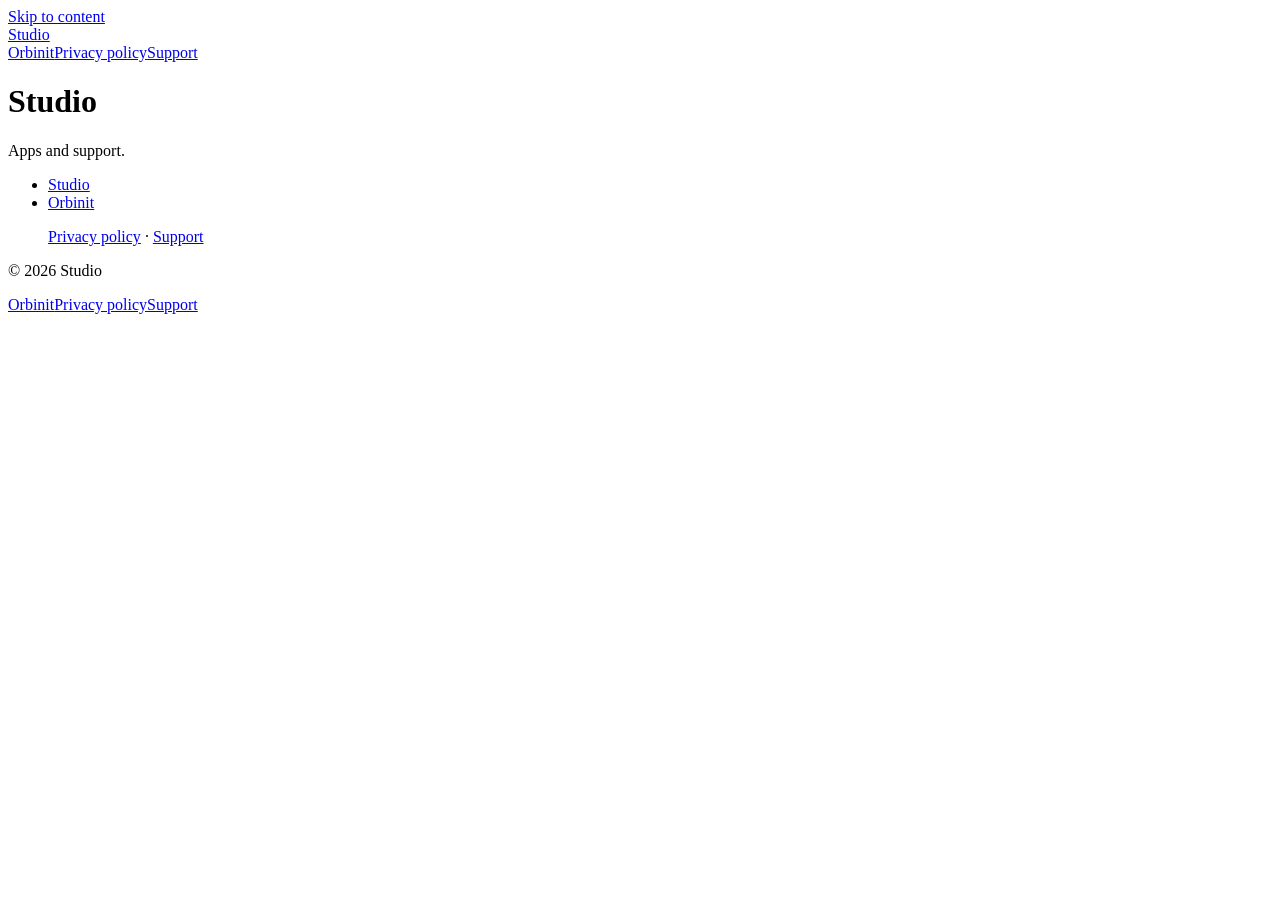
==== index.html @ 9e8d545b "Add studio website foundation and AdMob publisher declaration" ====
<!doctype html>
<html lang="en">
<head>
  <meta charset="utf-8">
  <meta name="viewport" content="width=device-width, initial-scale=1">
  <title>Home · Studio</title>
  <meta name="description" content="Apps and support from Studio.">
  
  <link rel="canonical" href="https://devmilanian.github.io/">
  <link rel="stylesheet" href="/assets/site.css">
</head>
<body>
  <a class="skip-link" href="#main">Skip to content</a>
  <header class="site-header"><div class="header-inner"><a class="brand" href="/studio/">Studio</a><nav aria-label="Main navigation"><div class="nav-links"><a href="/studio/orbinit/">Orbinit</a><a href="/studio/orbinit/privacy-policy/">Privacy policy</a><a href="/studio/orbinit/support/">Support</a></div></nav></div></header>
  <main id="main"><header class="page-intro"><h1>Studio</h1><p>Apps and support.</p></header><ul class="link-list"><li><a href="/studio/">Studio</a></li><li><a href="/studio/orbinit/">Orbinit</a><p><a href="/studio/orbinit/privacy-policy/">Privacy policy</a> · <a href="/studio/orbinit/support/">Support</a></p></li></ul></main>
  <footer class="site-footer"><div class="footer-inner"><p class="fine-print">© 2026 Studio</p><nav aria-label="Footer navigation"><div class="nav-links"><a href="/studio/orbinit/">Orbinit</a><a href="/studio/orbinit/privacy-policy/">Privacy policy</a><a href="/studio/orbinit/support/">Support</a></div></nav></div></footer>
</body>
</html>
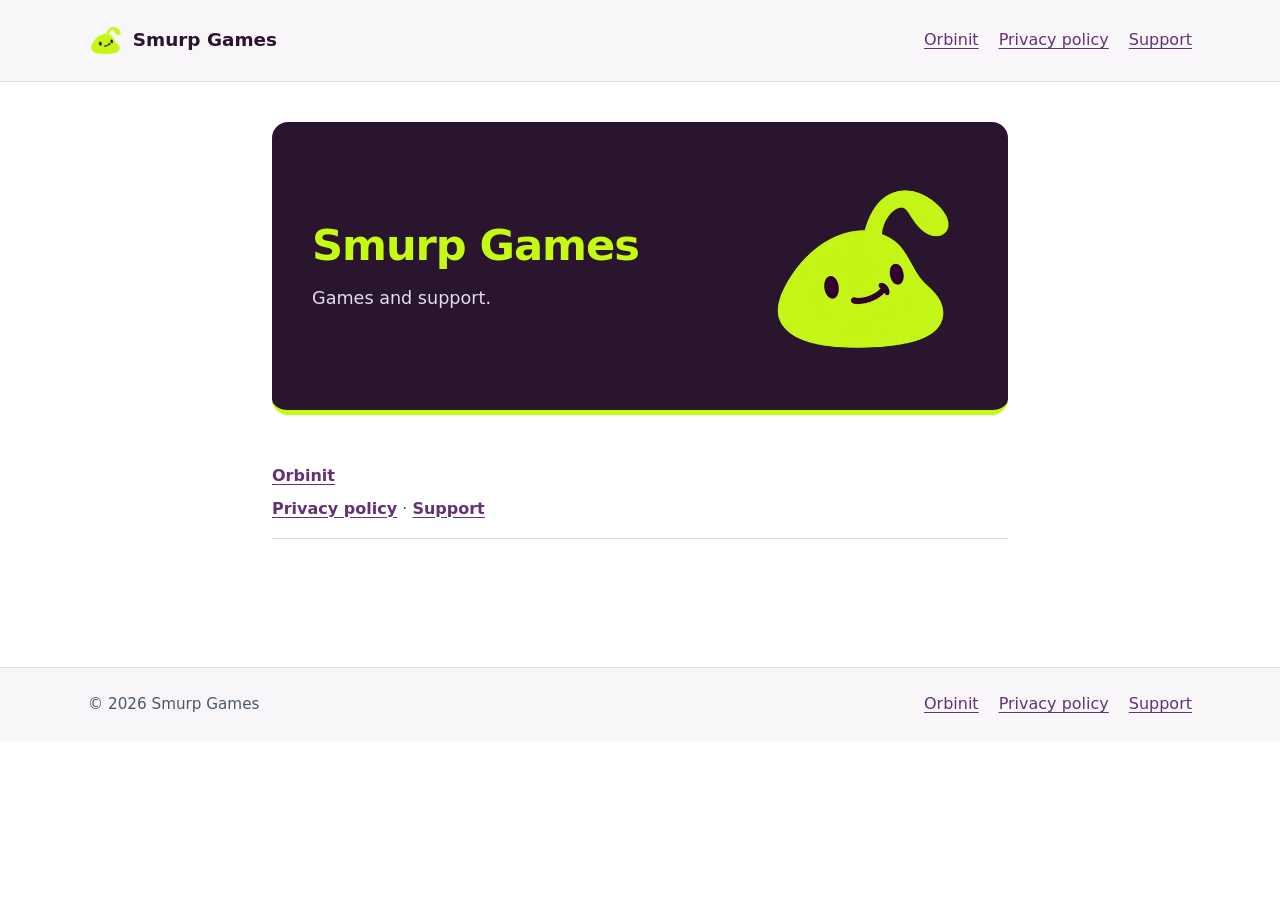
==== commit 036a39e3: "Rebrand the site as Smurp Games" ====
--- a/index.html
+++ b/index.html
@@ -3,16 +3,16 @@
 <head>
   <meta charset="utf-8">
   <meta name="viewport" content="width=device-width, initial-scale=1">
-  <title>Home · Studio</title>
-  <meta name="description" content="Apps and support from Studio.">
-  
+  <title>Smurp Games</title>
+  <meta name="description" content="Games and support from Smurp Games.">
   <link rel="canonical" href="https://devmilanian.github.io/">
+  <link rel="icon" type="image/png" sizes="48x48" href="/assets/smurp-favicon.png">
   <link rel="stylesheet" href="/assets/site.css">
 </head>
 <body>
   <a class="skip-link" href="#main">Skip to content</a>
-  <header class="site-header"><div class="header-inner"><a class="brand" href="/studio/">Studio</a><nav aria-label="Main navigation"><div class="nav-links"><a href="/studio/orbinit/">Orbinit</a><a href="/studio/orbinit/privacy-policy/">Privacy policy</a><a href="/studio/orbinit/support/">Support</a></div></nav></div></header>
-  <main id="main"><header class="page-intro"><h1>Studio</h1><p>Apps and support.</p></header><ul class="link-list"><li><a href="/studio/">Studio</a></li><li><a href="/studio/orbinit/">Orbinit</a><p><a href="/studio/orbinit/privacy-policy/">Privacy policy</a> · <a href="/studio/orbinit/support/">Support</a></p></li></ul></main>
-  <footer class="site-footer"><div class="footer-inner"><p class="fine-print">© 2026 Studio</p><nav aria-label="Footer navigation"><div class="nav-links"><a href="/studio/orbinit/">Orbinit</a><a href="/studio/orbinit/privacy-policy/">Privacy policy</a><a href="/studio/orbinit/support/">Support</a></div></nav></div></footer>
+  <header class="site-header"><div class="header-inner"><a class="brand" href="/smurp-games/"><img src="/assets/smurp-mascot.webp" width="36" height="36" alt="">Smurp Games</a><nav aria-label="Main navigation"><div class="nav-links"><a href="/smurp-games/orbinit/">Orbinit</a><a href="/smurp-games/orbinit/privacy-policy/">Privacy policy</a><a href="/smurp-games/orbinit/support/">Support</a></div></nav></div></header>
+  <main id="main"><header class="page-intro studio-intro"><div><h1>Smurp Games</h1><p class="lede">Games and support.</p></div><img src="/assets/smurp-mascot.webp" width="384" height="384" alt=""></header><ul class="link-list"><li><a href="/smurp-games/orbinit/">Orbinit</a><p><a href="/smurp-games/orbinit/privacy-policy/">Privacy policy</a> · <a href="/smurp-games/orbinit/support/">Support</a></p></li></ul></main>
+  <footer class="site-footer"><div class="footer-inner"><p class="fine-print">© 2026 Smurp Games</p><nav aria-label="Footer navigation"><div class="nav-links"><a href="/smurp-games/orbinit/">Orbinit</a><a href="/smurp-games/orbinit/privacy-policy/">Privacy policy</a><a href="/smurp-games/orbinit/support/">Support</a></div></nav></div></footer>
 </body>
 </html>
--- a/assets/site.css
+++ b/assets/site.css
@@ -0,0 +1,80 @@
+:root {
+  color-scheme: light;
+  --ink: #29152e;
+  --muted: #4b5967;
+  --link: #633276;
+  --line: #d8dfe6;
+  --paper: #fff;
+  --smurp-green: #c5fa12;
+  --wash: #f9f6fa;
+  font-family: system-ui, -apple-system, BlinkMacSystemFont, "Segoe UI", sans-serif;
+  line-height: 1.65;
+  color: var(--ink);
+  background: var(--paper);
+}
+* { box-sizing: border-box; }
+body { margin: 0; }
+a { color: var(--link); text-underline-offset: .18em; overflow-wrap: anywhere; }
+a:hover { text-decoration-thickness: 2px; }
+a:focus-visible { outline: 3px solid var(--link); outline-offset: 4px; border-radius: 2px; }
+.skip-link { position: absolute; z-index: 2; top: .5rem; left: .75rem; padding: .65rem 1rem; background: white; transform: translateY(-160%); }
+.skip-link:focus { transform: translateY(0); }
+.site-header, .site-footer { background: var(--wash); }
+.site-header { border-bottom: 1px solid var(--line); }
+.header-inner, .footer-inner { max-width: 72rem; margin: auto; padding: 1rem 1.5rem; }
+.header-inner { display: flex; align-items: center; justify-content: space-between; flex-wrap: wrap; gap: .5rem 2rem; }
+.brand { display: inline-flex; align-items: center; gap: .55rem; font-size: 1.15rem; font-weight: 700; color: var(--ink); text-decoration: none; padding-block: .4rem; }
+.nav-links { display: flex; flex-wrap: wrap; align-items: center; gap: .25rem 1.25rem; }
+.nav-links a { padding-block: .45rem; }
+main { width: min(100%, 49rem); margin: auto; padding: 2.5rem 1.5rem 4rem; min-height: 65vh; }
+h1, h2, h3 { line-height: 1.25; text-wrap: balance; }
+h1 { font-size: clamp(2rem, 5vw, 2.7rem); letter-spacing: -.025em; margin: 0 0 .75rem; }
+h2 { font-size: 1.35rem; margin: 0 0 .75rem; }
+h3 { font-size: 1.1rem; }
+p { margin: 0 0 1rem; }
+ul, ol { padding-left: 1.5rem; }
+li + li { margin-top: .4rem; }
+.eyebrow, .updated, .fine-print { color: var(--muted); font-size: .95rem; }
+.eyebrow { margin-bottom: .6rem; }
+.lede { font-size: 1.1rem; color: var(--muted); }
+.page-intro { margin-bottom: 2rem; }
+.studio-intro {
+  display: flex;
+  align-items: center;
+  justify-content: space-between;
+  flex-wrap: wrap;
+  gap: .5rem 1.25rem;
+  padding: clamp(1.25rem, 5vw, 2.5rem);
+  border-radius: 1rem;
+  background: #29152e;
+  color: white;
+  border-bottom: .35rem solid var(--smurp-green);
+}
+.studio-intro h1 { color: var(--smurp-green); }
+.studio-intro .lede { color: #e6dce9; margin-bottom: 0; }
+.studio-intro img { width: clamp(7rem, 26vw, 13rem); height: auto; }
+.link-list { padding: 0; margin: 1.5rem 0; list-style: none; }
+.link-list li { border-bottom: 1px solid var(--line); padding: 1rem 0; }
+.link-list a { font-weight: 650; }
+.link-list p { margin: .4rem 0 0; color: var(--muted); }
+.contents, .contact-box, .draft-notice { padding: 1.25rem; border: 1px solid var(--line); border-radius: .5rem; background: var(--wash); margin-block: 1.5rem 2rem; }
+.contents h2 { font-size: 1rem; }
+.contents ol { margin: 0; }
+.policy-section, .faq-section { padding-top: 1.5rem; margin-top: 1.5rem; border-top: 1px solid var(--line); scroll-margin-top: 1rem; }
+.draft-notice { background: #fff8e6; border-color: #b48b24; color: #654b08; }
+.contact-box p:last-child, .draft-notice p:last-child { margin-bottom: 0; }
+.contact-link { display: inline-block; margin: .25rem 0 .75rem; padding: .55rem 0; font-weight: 650; }
+.site-footer { border-top: 1px solid var(--line); }
+.footer-inner { display: flex; flex-wrap: wrap; align-items: center; justify-content: space-between; gap: 1rem; }
+.footer-inner p { margin: 0; }
+@media (max-width: 420px) {
+  .header-inner, .footer-inner { padding-inline: 1rem; }
+  main { padding: 2rem 1rem 3rem; }
+  .nav-links { gap: .25rem 1rem; }
+}
+@media print {
+  .site-header, .site-footer, .skip-link, .contents { display: none; }
+  main { width: auto; max-width: none; padding: 0; min-height: auto; }
+  a { color: inherit; }
+  h2, h3 { break-after: avoid; }
+}
